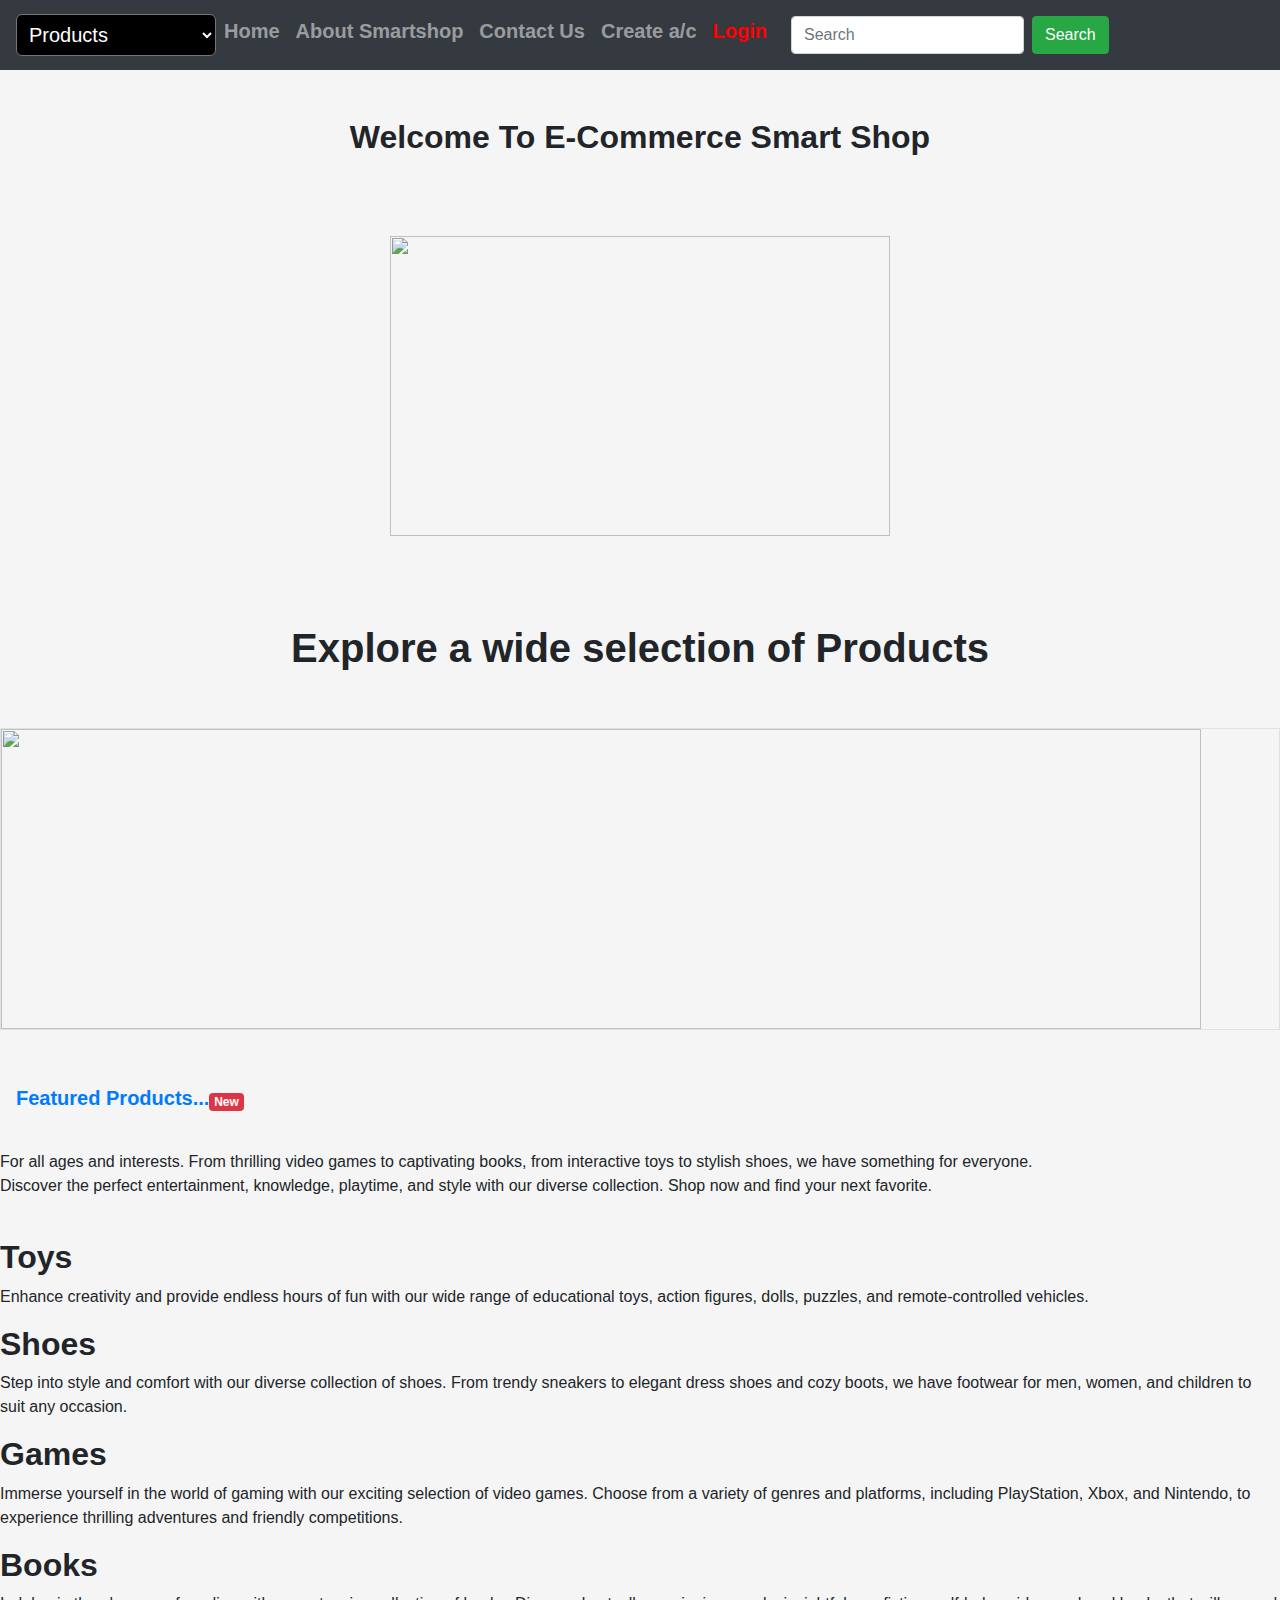
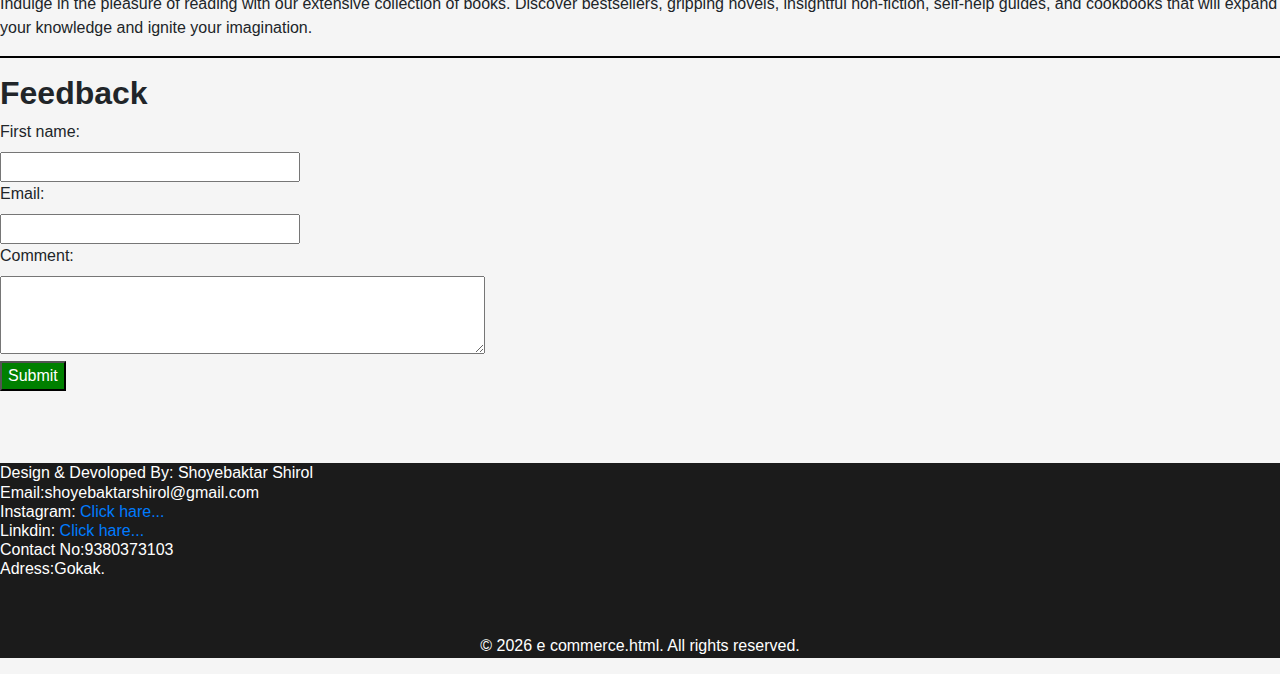
==== index.html @ 8a1c5008 "added E com" ====
<!doctype html>
<html lang="en">
  <head>
    

    <title> Smart Shop</title>
    <!-- Required meta tags -->
    <meta charset="utf-8">
    <meta name="viewport" content="width=device-width, initial-scale=1, shrink-to-fit=no">

    <!-- Bootstrap CSS -->
    <link rel="stylesheet" href="https://stackpath.bootstrapcdn.com/bootstrap/4.3.1/css/bootstrap.min.css" integrity="sha384-ggOyR0iXCbMQv3Xipma34MD+dH/1fQ784/j6cY/iJTQUOhcWr7x9JvoRxT2MZw1T" crossorigin="anonymous">
  </head>
 



      




<body>
   
<nav class="navbar navbar-expand-sm bg-dark navbar-dark">
<style>
    .dropdown {
        background-color: black;
        color: white;
        padding: 8px;
        font-size: 20px;
        font-style:normal;
        border-radius: 6px;
        width: 200px;
    }

    .dropdown option {
        background-color: whitesmoke;
        color: black;
    }

    .dropdown .hr-option {
        color: black;
    }
</style>

<select class="dropdown" onchange="location = this.value;">

    <option value="option" style="color: black;">Products</option>

    <option value="featured products.html">Featured Products</option>
    <option class="hr-option" disabled="disabled">───────────</option>
    <option value="shoes.html">Shoes</option>
    <option class="hr-option" disabled="disabled">───────────</option>
    <option value="toys.html">Exciting Toys</option>
    <option class="hr-option" disabled="disabled">───────────</option>
    <option value="games.html">Games</option>
    <option class="hr-option" disabled="disabled">───────────</option>
    <option value="books.html">Books</option>
    <option class="hr-option" disabled="disabled">───────────</option>
    <option value="cloths.html">Cloths</option>
    <option class="hr-option" disabled="disabled">───────────</option>
    <option value="arts and crafts.html">Arts and Crafts</option>
    <option class="hr-option" disabled="disabled">───────────</option>
    <option value="bikes and trikes.html">Bikes and Trikes</option>
        <option class="hr-option" disabled="disabled">───────────</option>
    

</select>
    <ul class="navbar-nav">
        <li class="nav-item" >
           
            <a class="nav-link"  href="shoes home.html"><h5><b>Home</h5></b></a>
        </li>
  

        <li class="nav-item">
            <a class="nav-link" href="about smartshop.html"><h5><b>About Smartshop</b></h5></a>
        </li>
        <li class="nav-item">
            <a class="nav-link" href="contact.html"><h5><b>Contact Us</b></h5></a>
        </li>
        <li class="nav-item">
            <a class="nav-link" href="registration.html"><h5><b>Create a/c</b></h5></a>
        </li>
        <li class="nav-item">
            <a class="nav-link" href="log in form.html">
                <h5 style="color:red"><b>Login</b></h5>
            </a>
        </li>
    </ul>


    <nav class="navbar navbar-expand-sm bg-b navbar-dark justify-content-start">
        <form class="form-inline ml-auto" action="/action_page.php">
            <input class="form-control mr-sm-2" type="text" placeholder="Search">
            <button class="btn btn-success" type="submit">Search</button>
        </form>
    </nav>
</nav>




<br>
<br>


<center>
   
           <h2><b>Welcome To E-Commerce Smart Shop</b></h2> 
    
</center><br><br><br>

 


    
    
   
    
    
    <div style="text-align: center;">
        <img src="https://www.pngmart.com/files/11/E-Commerce-PNG-Free-Download.png" height="300" width="500">
        <br>
    </div>
    
    
    <!--<style>
        .border{
             border: 2px solid black;
            padding: 20px;
            
        }
    </style>-->
    
    
    
    
    <br>
    <br>
    <br>
   
    
    <p>
        <center>
            <h1><b>Explore a wide selection of Products</b></h1>
        </center>
        <br>
    
        <br>
        <div class="border">
            <img src="https://www.terawork.com/blog/wp-content/uploads/2022/11/ecommerce-mcommerce-featured-image-5fd09a3a5ff2a-1-1.png"
                height="300" width="1200">
        </div>
        <br><br>
    <style>
        .nav-link {
            display: flex;
            justify-content: flex-start;
            align-items: center;
          
        }
    </style>
    
    <a class="nav-link" href="featured products.html">
        <h5><b>Featured Products...</b></h5>
        <span class="badge badge-danger">New</span>
    </a>

<br><br<
    <h5>
        For all ages and interests. From thrilling video games to captivating books, from interactive toys to stylish
        shoes, we have something for everyone.<br> Discover the perfect entertainment, knowledge, playtime, and style with
        our diverse collection. Shop now and find your next favorite.
    
        </p>
    </h5>
    <br>
    
<!--
<nav class="navbar navbar-expand-sm bg-dark navbar-dark">
  
    <ul class="navbar-nav">

        <span class="badge badge-success">Products.....</span>
       
        <li class="nav-item">
            <a class="nav-link" href="shoes.html"><h5><b>Shoes</b></h5></a>
        </li>
        <li class="nav-item">
            <a class="nav-link" href="toys.html"><h5><b>Exiting Toys</b></h5></a>
        </li>
        <li class="nav-item">
            <a class="nav-link" href="books.html"><h5><b>Books</b></h5></a>
        </li>
        <li class="nav-item">
            <a class="nav-link" href="games.html"><h5><b>Games</b></h5></a>
        </li>

            <li class="nav-item">
                <a class="nav-link" href="featured products.html">
                    <h5><b>Featured Products</b></h5>
                </a>
            </li>
    </ul>
</nav>-->



   
    
    <div class="section">
        <h2><b>Toys</b></h2>
        <p>Enhance creativity and provide endless hours of fun with our wide range of educational toys, action figures,
            dolls, puzzles, and remote-controlled vehicles.</p>
    </div>
    
    <div class="section">
        <h2><b>Shoes</b></h2>
        <p>Step into style and comfort with our diverse collection of shoes. From trendy sneakers to elegant dress shoes
            and cozy boots, we have footwear for men, women, and children to suit any occasion.</p>
    </div>
    
    <div class="section">
        <h2><b>Games</b></h2>
        <p>Immerse yourself in the world of gaming with our exciting selection of video games. Choose from a variety of
            genres and platforms, including PlayStation, Xbox, and Nintendo, to experience thrilling adventures and
            friendly competitions.</p>
    </div>
    
    <div class="section">
        <h2><b>Books</b></h2>
        <p>Indulge in the pleasure of reading with our extensive collection of books. Discover bestsellers, gripping
            novels, insightful non-fiction, self-help guides, and cookbooks that will expand your knowledge and ignite
            your imagination.</p>
    </div>
    <hr>
    <style>
        hr {
            border: none;
            border-top: 2px solid black;
        }
    </style>
    
    

    
    
<div style="text-align: left;">
    <h2><b>Feedback</b></h2>
</div>


<label for="fname">First name:</label><br />
<input type="text" id="fname" name="fname" required style="width: 300px;"><br />

<label for="email">Email:</label><br />
<input type="email" id="email" name="email" required style="width: 300px;"><br />

<label for="lname">Comment:</label><br />
<textarea id="cmt" name="cmt" rows="3" cols="50"></textarea><br>
<input type="submit" value="Submit" style="color: white; background-color: green;" onclick="displayMessage()">
<script>
    function displayMessage()
{
    alert("Thank yo so much for your valuable feedback🙏")
}

    </script>

    
    <br>
    <br>
    <br>

        <br>
        <div class="foot">
        <h6>Design & Devoloped By: Shoyebaktar Shirol<br>
            Email:shoyebaktarshirol@gmail.com<br>
            Instagram:<a href="https://www.instagram.com/shoyeb_shirol/"> Click hare...</a><br>
            Linkdin:<a href="https://www.linkedin.com/in/shoyebaktar-shirol-1a9976279/"> Click hare...</a><br>
            Contact No:9380373103<br>
            Adress:Gokak.</h6>
   
    
    
    <br><br>
    <center>
        <footer>
            <p id="copyright">
                <script>
                    var currentYear = new Date().getFullYear();
                    document.write("&copy; " + currentYear + " e commerce.html. All rights reserved.");
                </script>
            </p>
        </footer>
        </center>
  
</div>
    <style>
        .foot{
            color: white;
            background-color: rgba(0, 0, 0, 0.89);
        }
    </style>
    <style>
        body{
            background-color: whitesmoke;
        }
    </style>
    
    
    
        <!-- Bootstrap JS -->
        <script src="https://code.jquery.com/jquery-3.5.1.slim.min.js"></script>
        <script src="https://cdn.jsdelivr.net/npm/bootstrap@4.5.0/dist/js/bootstrap.min.js"></script>
    </body>
    
    </html>

    
    
   
    <!-- Optional JavaScript -->
    <!-- jQuery first, then Popper.js, then Bootstrap JS -->
    <script src="https://code.jquery.com/jquery-3.3.1.slim.min.js" integrity="sha384-q8i/X+965DzO0rT7abK41JStQIAqVgRVzpbzo5smXKp4YfRvH+8abtTE1Pi6jizo" crossorigin="anonymous"></script>
    <script src="https://cdnjs.cloudflare.com/ajax/libs/popper.js/1.14.7/umd/popper.min.js" integrity="sha384-UO2eT0CpHqdSJQ6hJty5KVphtPhzWj9WO1clHTMGa3JDZwrnQq4sF86dIHNDz0W1" crossorigin="anonymous"></script>
    <script src="https://stackpath.bootstrapcdn.com/bootstrap/4.3.1/js/bootstrap.min.js" integrity="sha384-JjSmVgyd0p3pXB1rRibZUAYoIIy6OrQ6VrjIEaFf/nJGzIxFDsf4x0xIM+B07jRM" crossorigin="anonymous"></script>
  </body>
</html>
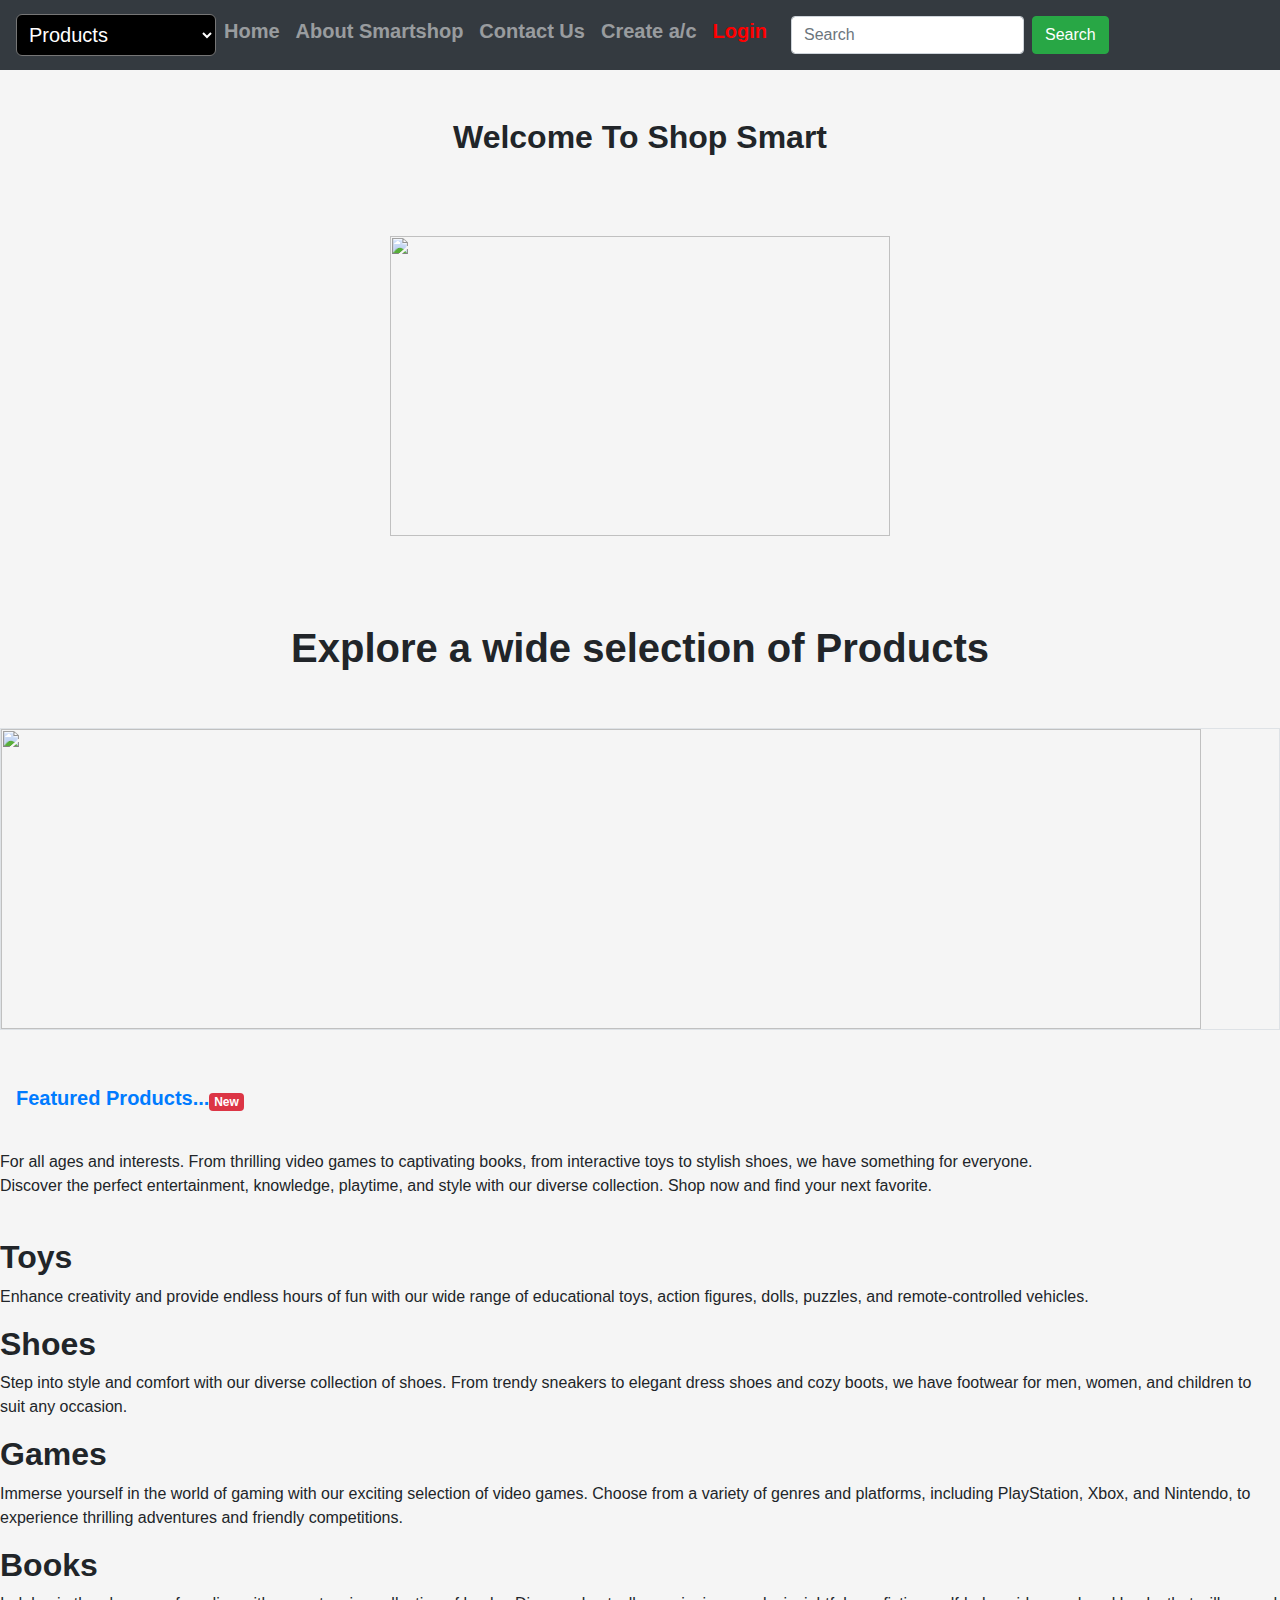
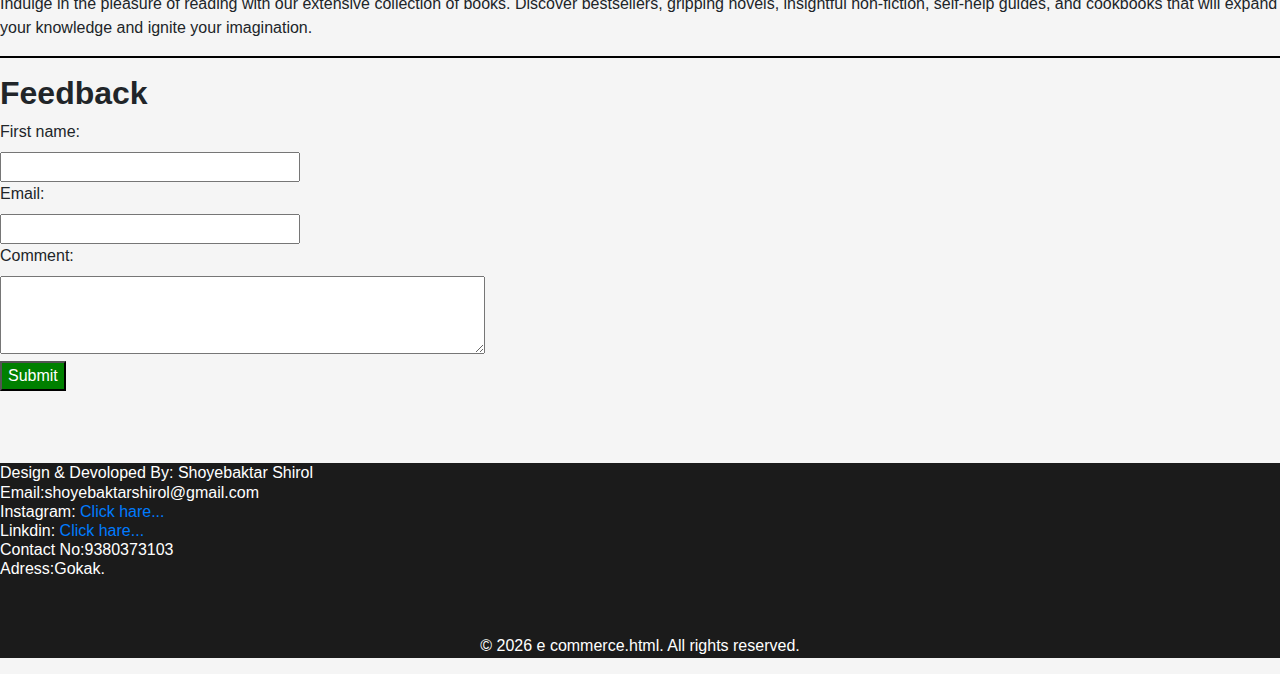
==== commit f140b09b: "Changes the Shop name and discription of a website" ====
--- a/index.html
+++ b/index.html
@@ -3,7 +3,7 @@
   <head>
     
 
-    <title> Smart Shop</title>
+    <title> Shop Smart</title>
     <!-- Required meta tags -->
     <meta charset="utf-8">
     <meta name="viewport" content="width=device-width, initial-scale=1, shrink-to-fit=no">
@@ -108,7 +108,7 @@
 
 <center>
    
-           <h2><b>Welcome To E-Commerce Smart Shop</b></h2> 
+           <h2><b>Welcome To Shop Smart</b></h2> 
     
 </center><br><br><br>
 
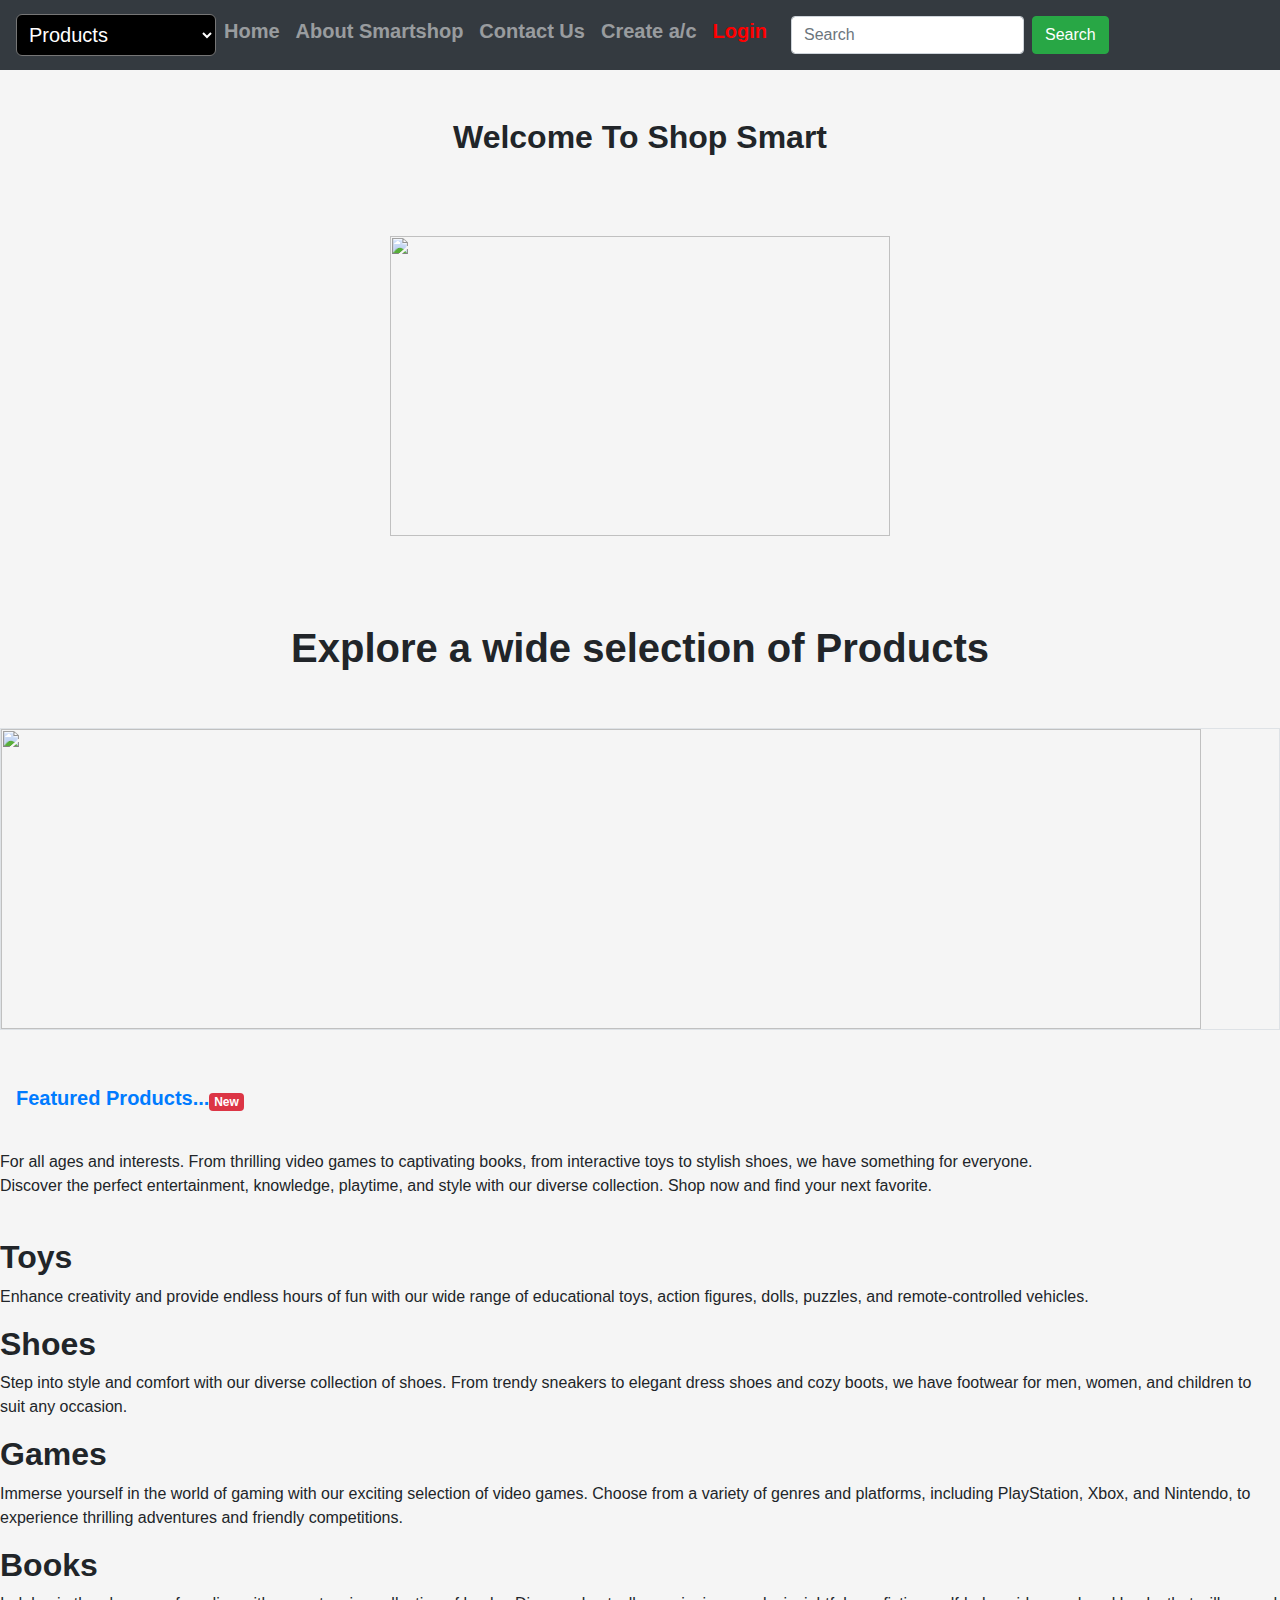
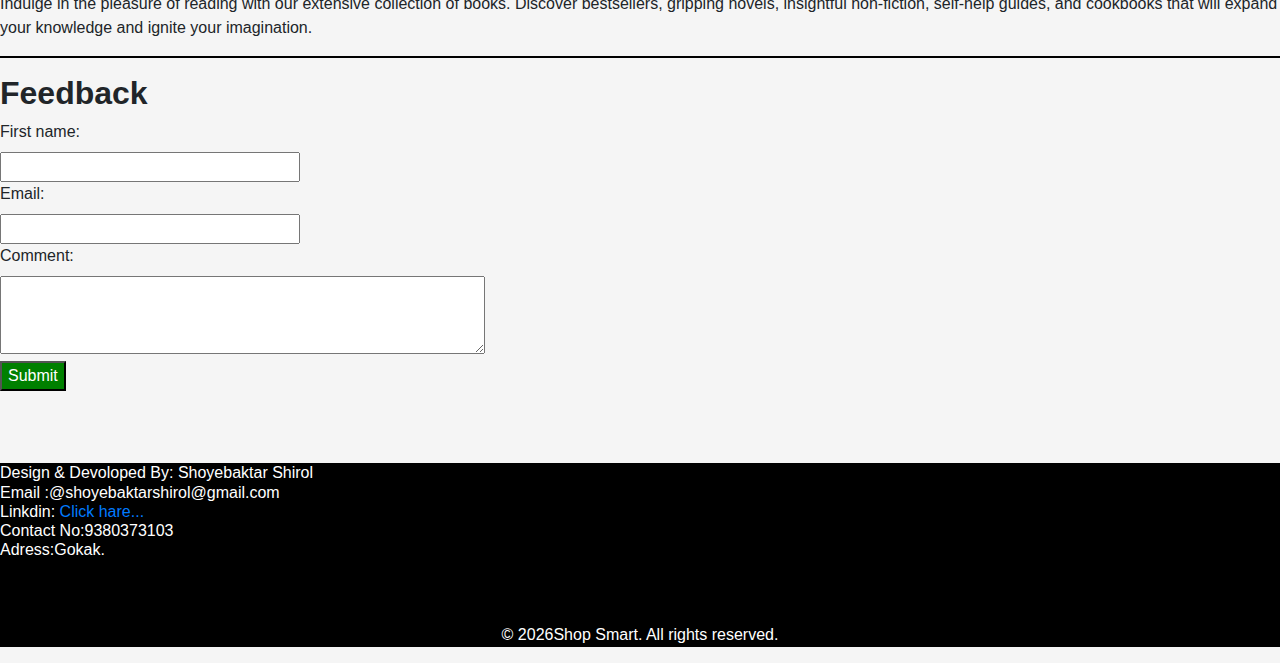
==== commit e4130bbf: "Updated footer with an Email" ====
--- a/index.html
+++ b/index.html
@@ -277,8 +277,9 @@
         <br>
         <div class="foot">
         <h6>Design & Devoloped By: Shoyebaktar Shirol<br>
-            Email:shoyebaktarshirol@gmail.com<br>
-            Instagram:<a href="https://www.instagram.com/shoyeb_shirol/"> Click hare...</a><br>
+   <p>Email :@shoyebaktarshirol@gmail.com</b><br>
+
+   
             Linkdin:<a href="https://www.linkedin.com/in/shoyebaktar-shirol-1a9976279/"> Click hare...</a><br>
             Contact No:9380373103<br>
             Adress:Gokak.</h6>
@@ -291,7 +292,7 @@
             <p id="copyright">
                 <script>
                     var currentYear = new Date().getFullYear();
-                    document.write("&copy; " + currentYear + " e commerce.html. All rights reserved.");
+                    document.write("&copy; " + currentYear + "Shop Smart. All rights reserved.");
                 </script>
             </p>
         </footer>
@@ -301,7 +302,7 @@
     <style>
         .foot{
             color: white;
-            background-color: rgba(0, 0, 0, 0.89);
+            background-color: black;
         }
     </style>
     <style>
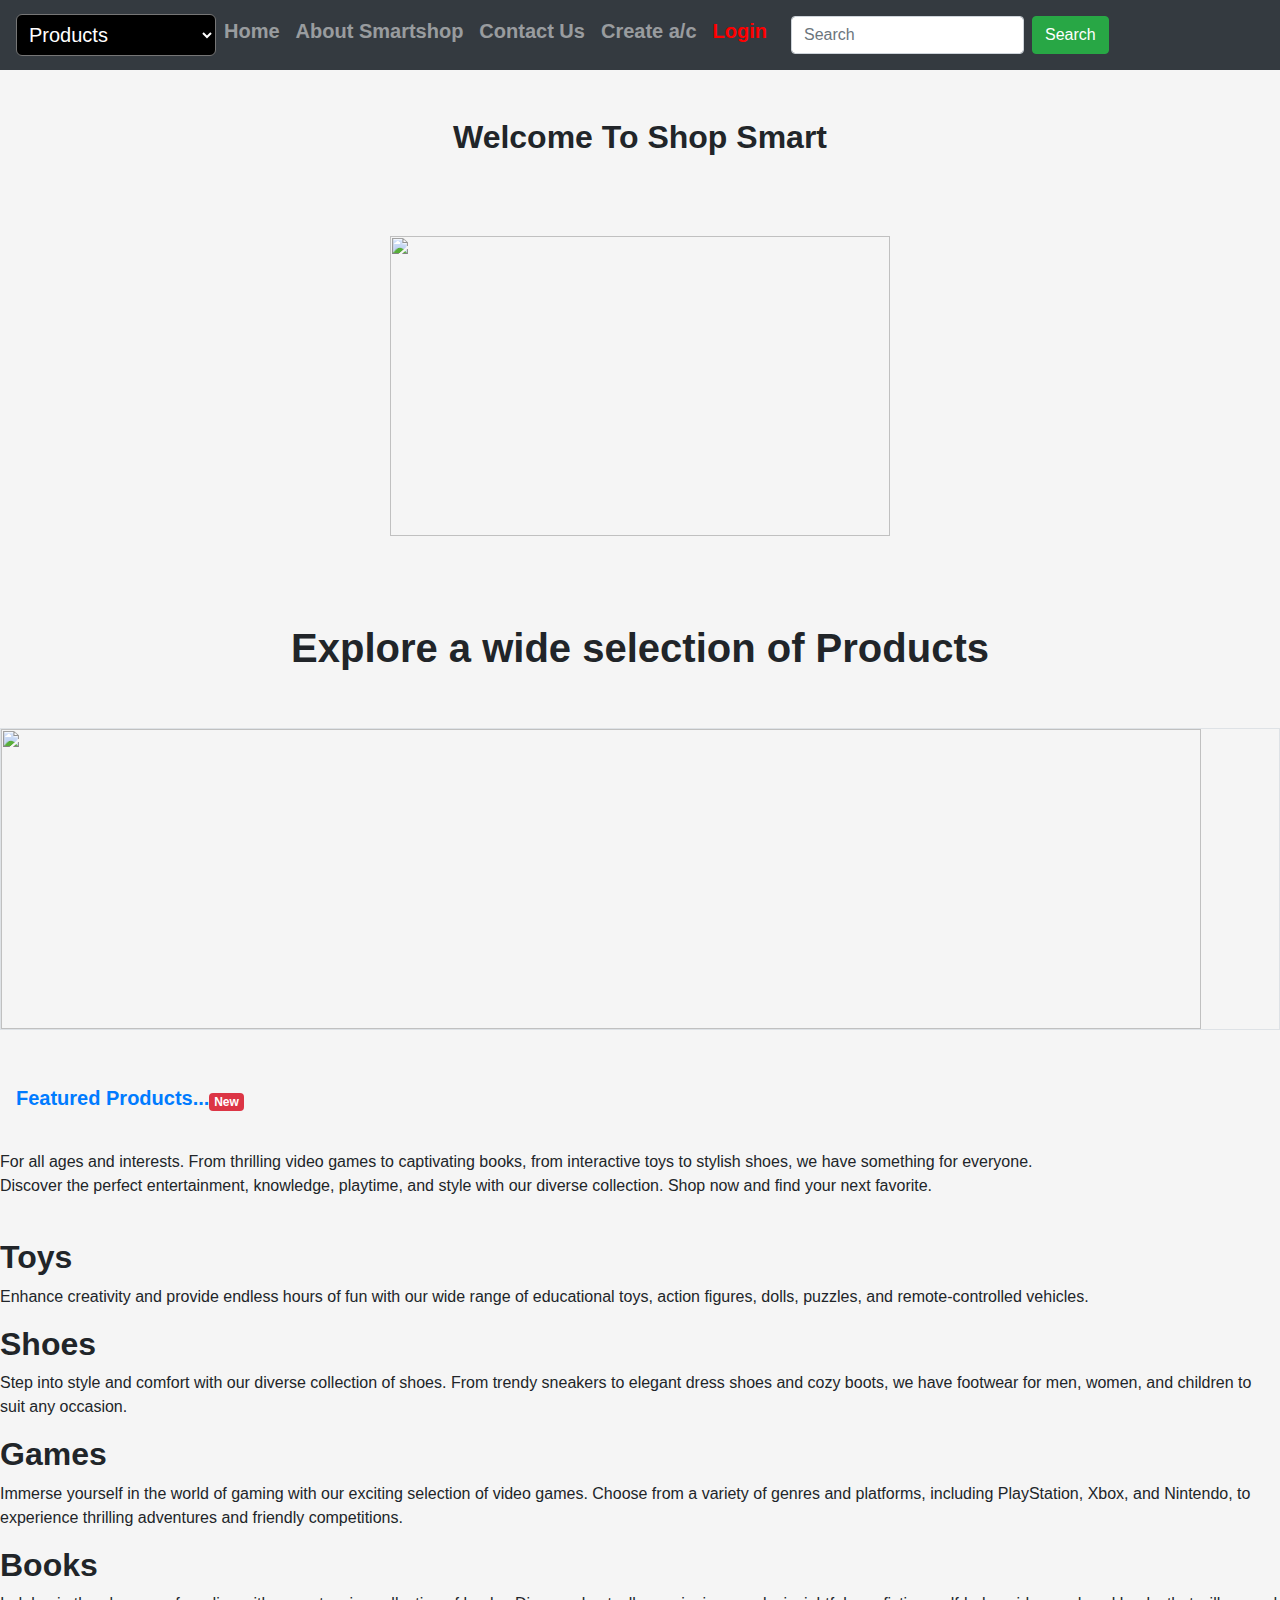
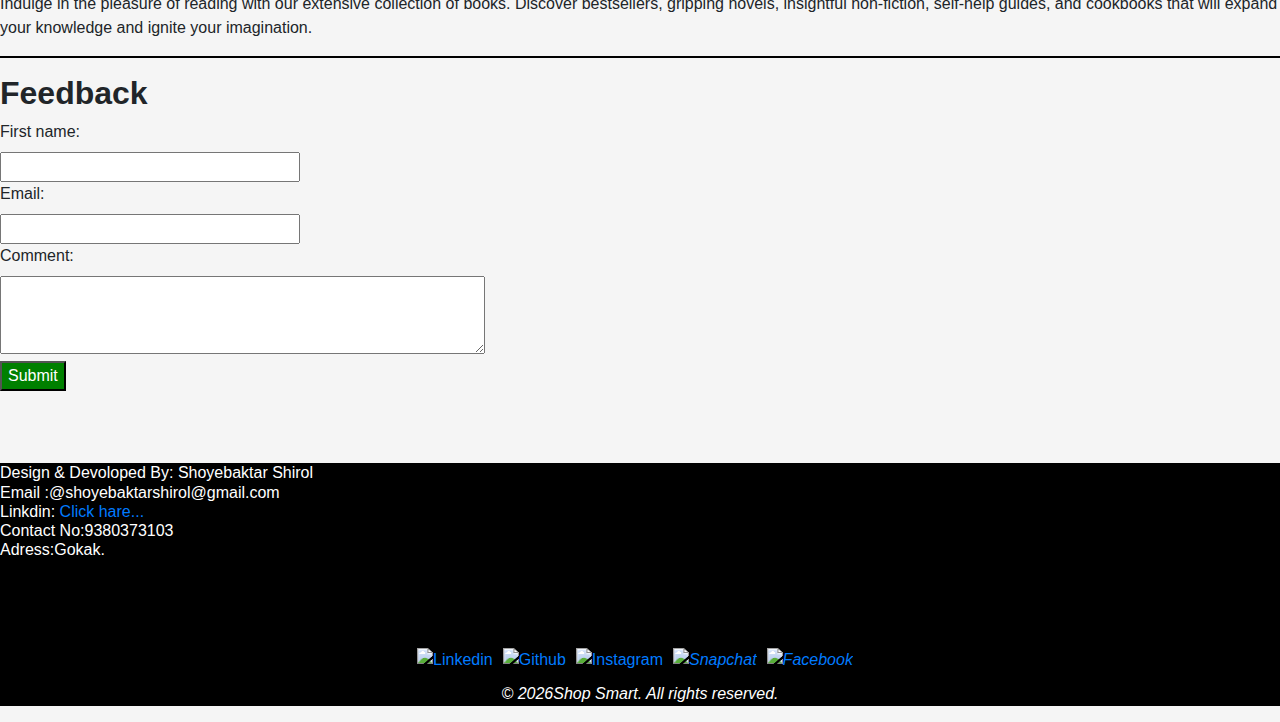
==== commit bc2a9179: "Added Hover effets to Social icons and added stylesheet file" ====
--- a/index.html
+++ b/index.html
@@ -10,6 +10,8 @@
 
     <!-- Bootstrap CSS -->
     <link rel="stylesheet" href="https://stackpath.bootstrapcdn.com/bootstrap/4.3.1/css/bootstrap.min.css" integrity="sha384-ggOyR0iXCbMQv3Xipma34MD+dH/1fQ784/j6cY/iJTQUOhcWr7x9JvoRxT2MZw1T" crossorigin="anonymous">
+
+    <link rel="stylesheet" type="text/css" href="style.css">
   </head>
  
 
@@ -23,26 +25,7 @@
 <body>
    
 <nav class="navbar navbar-expand-sm bg-dark navbar-dark">
-<style>
-    .dropdown {
-        background-color: black;
-        color: white;
-        padding: 8px;
-        font-size: 20px;
-        font-style:normal;
-        border-radius: 6px;
-        width: 200px;
-    }
-
-    .dropdown option {
-        background-color: whitesmoke;
-        color: black;
-    }
-
-    .dropdown .hr-option {
-        color: black;
-    }
-</style>
+
 
 <select class="dropdown" onchange="location = this.value;">
 
@@ -154,14 +137,7 @@
                 height="300" width="1200">
         </div>
         <br><br>
-    <style>
-        .nav-link {
-            display: flex;
-            justify-content: flex-start;
-            align-items: center;
-          
-        }
-    </style>
+    
     
     <a class="nav-link" href="featured products.html">
         <h5><b>Featured Products...</b></h5>
@@ -236,12 +212,7 @@
             your imagination.</p>
     </div>
     <hr>
-    <style>
-        hr {
-            border: none;
-            border-top: 2px solid black;
-        }
-    </style>
+    
     
     
 
@@ -274,6 +245,17 @@
     <br>
     <br>
 
+
+
+
+
+
+
+
+
+
+
+
         <br>
         <div class="foot">
         <h6>Design & Devoloped By: Shoyebaktar Shirol<br>
@@ -287,6 +269,54 @@
     
     
     <br><br>
+    <br>
+
+
+
+
+
+
+
+
+<div class="social-icons">
+    <a href="https://www.linkedin.com/in/shoyebaktar-shirol-1a9976279" target="_blank" aria-label="LinkedIn Profile">
+        <img src="https://th.bing.com/th/id/OIP.w_zDkEJ9aLiWR-g0rff8hwHaHa?pid=ImgDet&rs=1" alt="Linkedin">
+    </a>
+
+
+    <a href="https://github.com/Shoyebaktar-shiro" target="_blank" aria-label="Github">
+        <img src="https://encrypted-tbn0.gstatic.com/images?q=tbn:ANd9GcQwqVSIB7OIv_wQReWskd5DGm7OzqmLkj-6f7oycxWyZw&s"
+            alt="Github">
+    </a>
+
+
+
+    <a href="https://www.instagram.com/shoyebaktar_s/" target="_blank" aria-label="Instagram Profile">
+        <img src="https://img.freepik.com/premium-vector/purple-gradiend-social-media-logo_197792-1883.jpg"
+            alt="Instagram">
+    </a>
+
+
+    <a href="https://l.instagram.com/?u=https%3A%2F%2Fwww.snapchat.com%2Fadd%2Fshoyebshirol21%3Fshare_id%3D9c6CRS-d8jM%26locale%3Den-US&e=AT07xuddFtWO-zRlGqfhPtijBXNn-JEVrZTjSkM4taUUwvdpndm0JcRgayFcI8LUfC9MBaAKmf1oerJ8z6laQhZ3s07_asGpOrwwkZNomqUF0AZfxTZtY1s"
+        target="_blank">
+        <i class="fab fa-snapchat" target="_blank" aria-label="Snapchat Profile">
+            <img src="https://w7.pngwing.com/pngs/558/999/png-transparent-snapchat-logo-social-media-snapchat-spectacles-snap-inc-computer-icons-snapchat-company-text-logo-thumbnail.png"
+                alt="Snapchat">
+    </a>
+
+
+    <a href="https://m.facebook.com/profile.php/?id=100011124992725&name=xhp_nt__fb__action__open_user" target="_blank">
+        <i class="fab fa-facebook" target="_blank" aria-label="Facebook Profile">
+            <img src="https://w7.pngwing.com/pngs/561/460/png-transparent-fb-facebook-facebook-logo-social-media-icon-thumbnail.png"
+                alt="Facebook">
+    </a>
+</div>
+
+
+
+
+
+
     <center>
         <footer>
             <p id="copyright">
@@ -299,17 +329,7 @@
         </center>
   
 </div>
-    <style>
-        .foot{
-            color: white;
-            background-color: black;
-        }
-    </style>
-    <style>
-        body{
-            background-color: whitesmoke;
-        }
-    </style>
+  
     
     
     
--- a/style.css
+++ b/style.css
@@ -0,0 +1,66 @@
+ .dropdown {
+     background-color: black;
+     color: white;
+     padding: 8px;
+     font-size: 20px;
+     font-style: normal;
+     border-radius: 6px;
+     width: 200px;
+ }
+
+ .dropdown option {
+     background-color: whitesmoke;
+     color: black;
+ }
+
+ .dropdown .hr-option {
+     color: black;
+ }
+
+  .nav-link {
+      display: flex;
+      justify-content: flex-start;
+      align-items: center;
+
+  }
+
+         hr {
+             border: none;
+             border-top: 2px solid black;
+         }
+
+                  .foot {
+                      color: white;
+                      background-color: black;
+                  }
+
+                                        body {
+                                            background-color: whitesmoke;
+                                        }
+
+
+.social-icons {
+    display: flex;
+    flex-direction: row;
+    align-items: center;
+    justify-content: center;
+}
+
+.social-icons a {
+    display: inline-block;
+    margin-right: 10px;
+    margin-bottom: 10px;
+    transition: transform 0.3s ease;
+    /* Adding transition for smoother effect */
+}
+
+.social-icons img {
+    width: 50px;
+    height: auto;
+}
+
+/* Apply hover effect to the icons */
+.social-icons a:hover img {
+    transform: scale(1.2);
+    /* Scale the image when hovered */
+}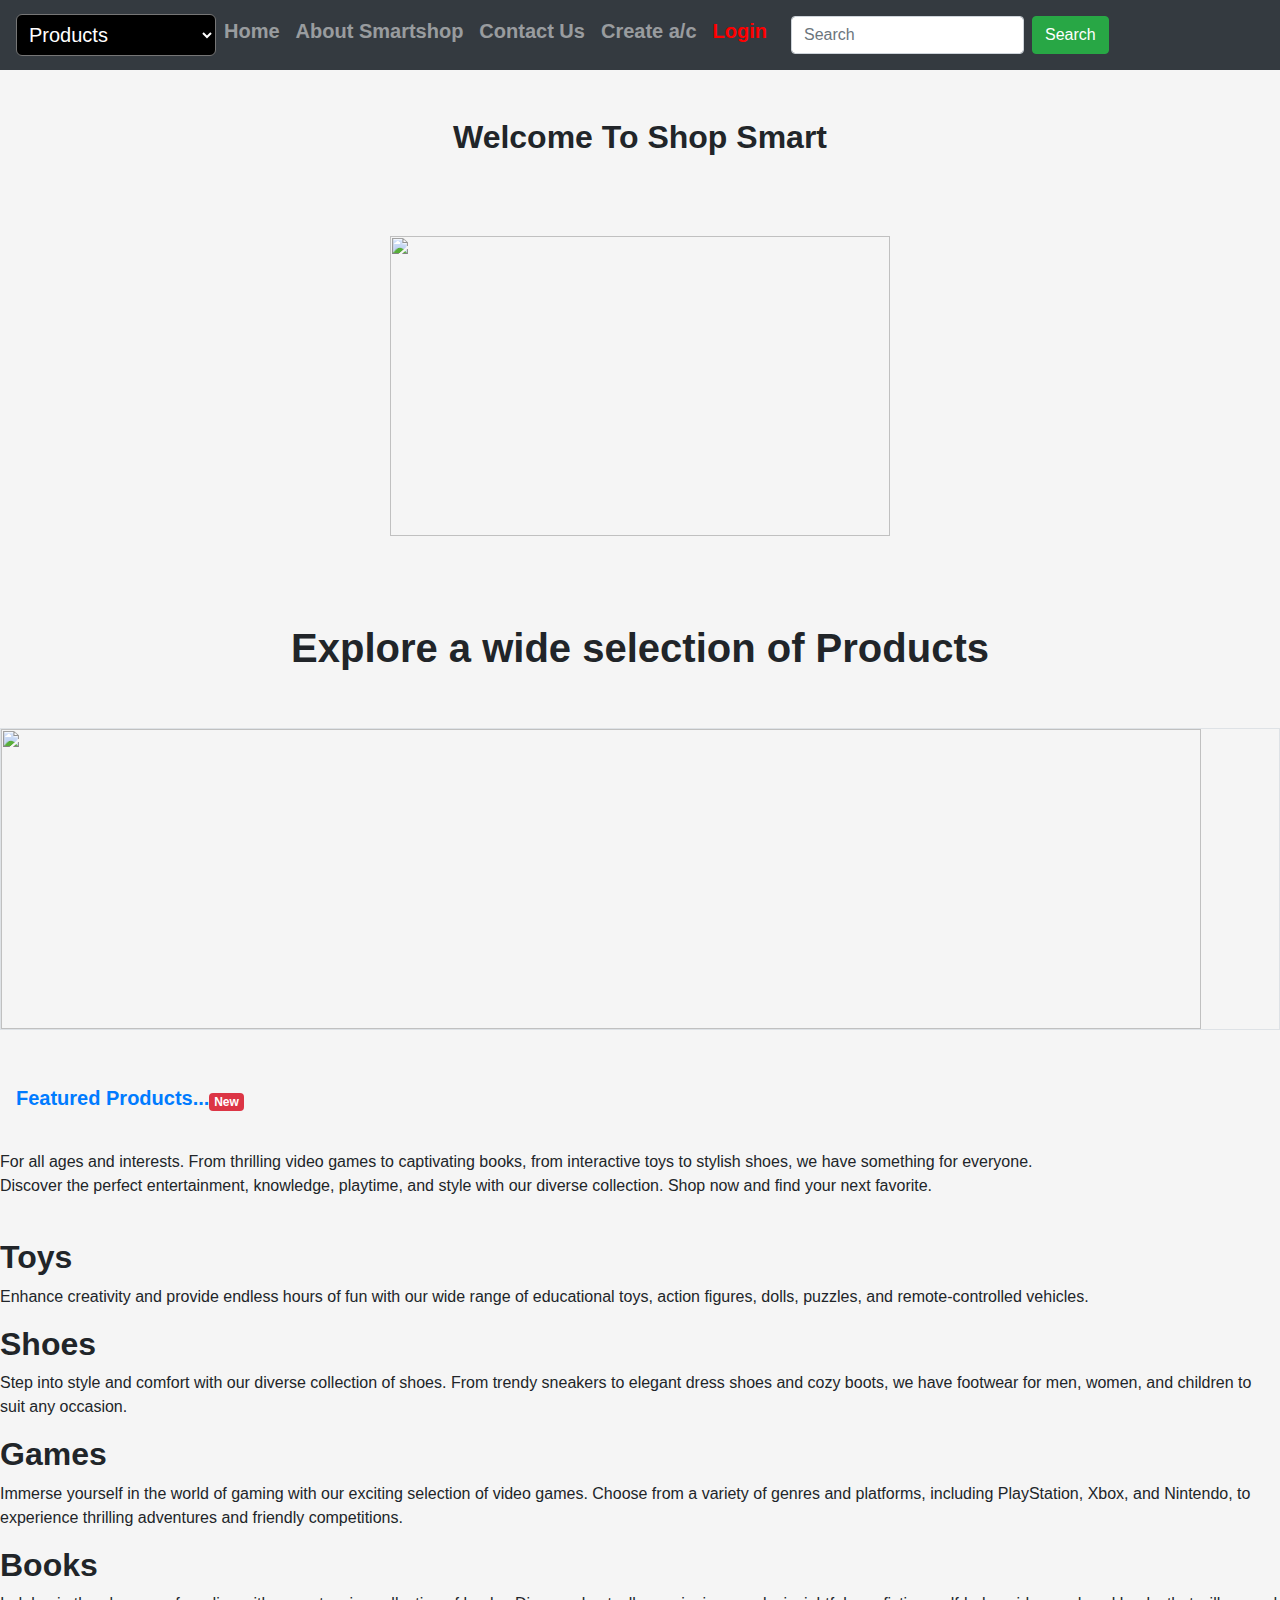
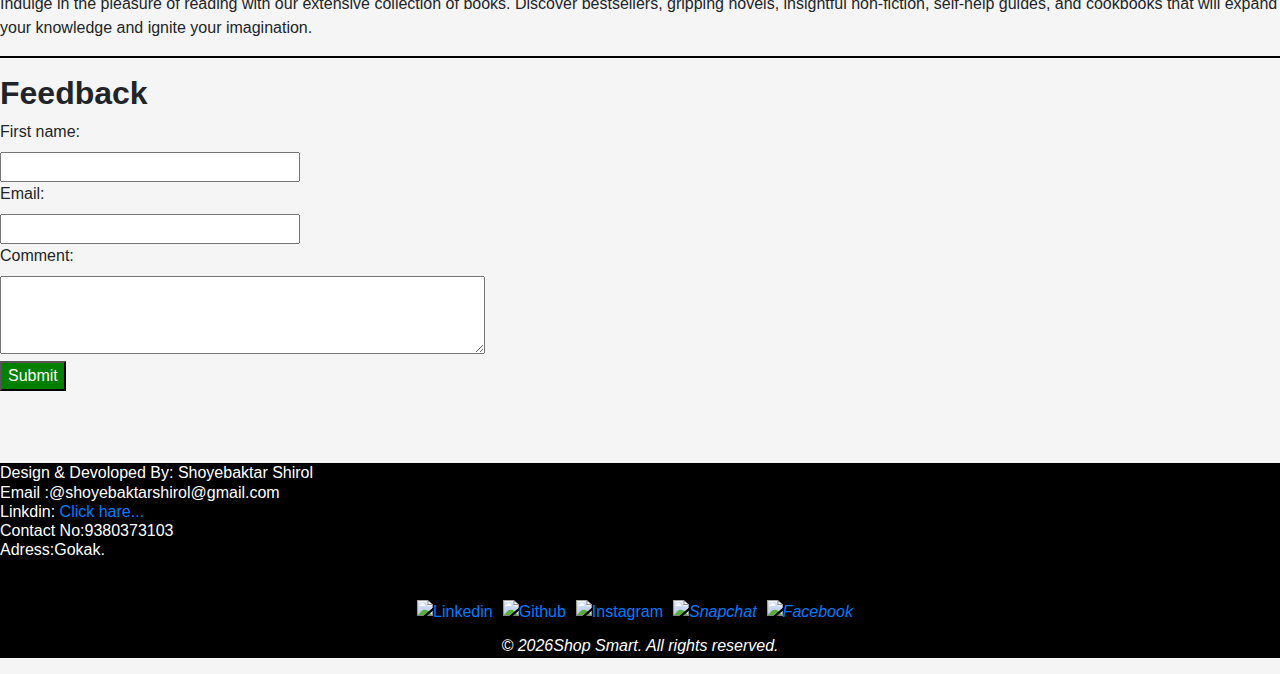
==== commit 7f5b8597: "changes the size of social icons" ====
--- a/index.html
+++ b/index.html
@@ -268,7 +268,6 @@
    
     
     
-    <br><br>
     <br>
 
 
--- a/style.css
+++ b/style.css
@@ -51,16 +51,16 @@
     margin-right: 10px;
     margin-bottom: 10px;
     transition: transform 0.3s ease;
-    /* Adding transition for smoother effect */
+   
 }
 
 .social-icons img {
-    width: 50px;
+    width: 40px;
     height: auto;
 }
 
-/* Apply hover effect to the icons */
+
 .social-icons a:hover img {
     transform: scale(1.2);
-    /* Scale the image when hovered */
+   
 }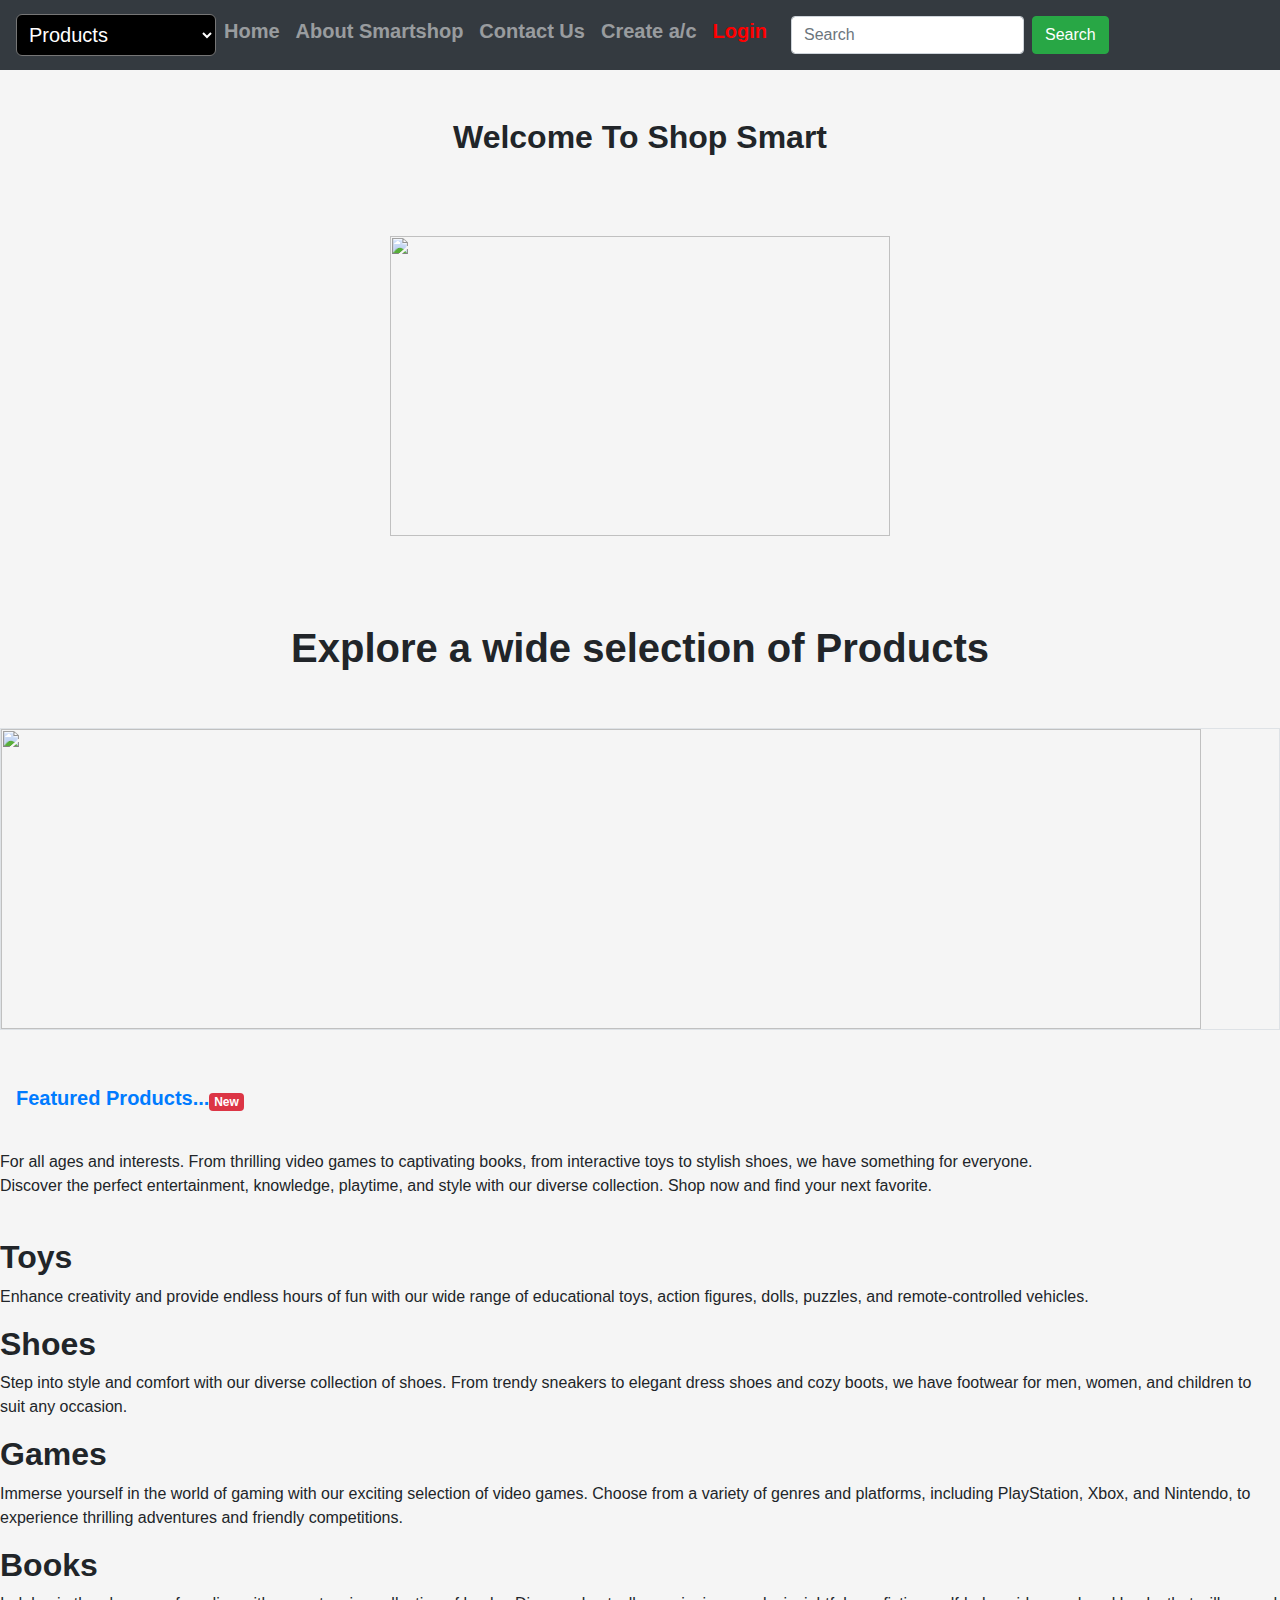
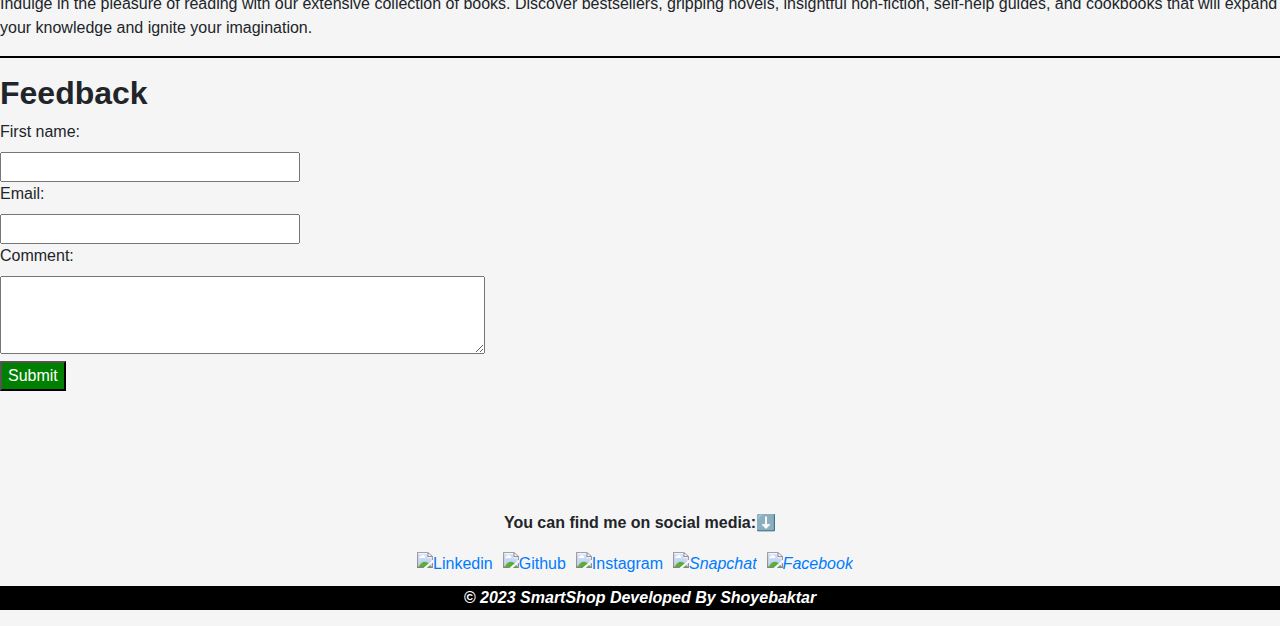
==== commit eb59b7f4: "Added the social icons" ====
--- a/index.html
+++ b/index.html
@@ -1,7 +1,8 @@
 <!doctype html>
 <html lang="en">
-  <head>
-    
+
+<head>
+
 
     <title> Shop Smart</title>
     <!-- Required meta tags -->
@@ -9,106 +10,104 @@
     <meta name="viewport" content="width=device-width, initial-scale=1, shrink-to-fit=no">
 
     <!-- Bootstrap CSS -->
-    <link rel="stylesheet" href="https://stackpath.bootstrapcdn.com/bootstrap/4.3.1/css/bootstrap.min.css" integrity="sha384-ggOyR0iXCbMQv3Xipma34MD+dH/1fQ784/j6cY/iJTQUOhcWr7x9JvoRxT2MZw1T" crossorigin="anonymous">
+    <link rel="stylesheet" href="https://stackpath.bootstrapcdn.com/bootstrap/4.3.1/css/bootstrap.min.css"
+        integrity="sha384-ggOyR0iXCbMQv3Xipma34MD+dH/1fQ784/j6cY/iJTQUOhcWr7x9JvoRxT2MZw1T" crossorigin="anonymous">
 
     <link rel="stylesheet" type="text/css" href="style.css">
-  </head>
- 
-
-
-
-      
+</head>
+
+
+
+
+
 
 
 
 
 <body>
-   
-<nav class="navbar navbar-expand-sm bg-dark navbar-dark">
-
-
-<select class="dropdown" onchange="location = this.value;">
-
-    <option value="option" style="color: black;">Products</option>
-
-    <option value="featured products.html">Featured Products</option>
-    <option class="hr-option" disabled="disabled">───────────</option>
-    <option value="shoes.html">Shoes</option>
-    <option class="hr-option" disabled="disabled">───────────</option>
-    <option value="toys.html">Exciting Toys</option>
-    <option class="hr-option" disabled="disabled">───────────</option>
-    <option value="games.html">Games</option>
-    <option class="hr-option" disabled="disabled">───────────</option>
-    <option value="books.html">Books</option>
-    <option class="hr-option" disabled="disabled">───────────</option>
-    <option value="cloths.html">Cloths</option>
-    <option class="hr-option" disabled="disabled">───────────</option>
-    <option value="arts and crafts.html">Arts and Crafts</option>
-    <option class="hr-option" disabled="disabled">───────────</option>
-    <option value="bikes and trikes.html">Bikes and Trikes</option>
-        <option class="hr-option" disabled="disabled">───────────</option>
-    
-
-</select>
-    <ul class="navbar-nav">
-        <li class="nav-item" >
-           
-            <a class="nav-link"  href="shoes home.html"><h5><b>Home</h5></b></a>
-        </li>
-  
-
-        <li class="nav-item">
-            <a class="nav-link" href="about smartshop.html"><h5><b>About Smartshop</b></h5></a>
-        </li>
-        <li class="nav-item">
-            <a class="nav-link" href="contact.html"><h5><b>Contact Us</b></h5></a>
-        </li>
-        <li class="nav-item">
-            <a class="nav-link" href="registration.html"><h5><b>Create a/c</b></h5></a>
-        </li>
-        <li class="nav-item">
-            <a class="nav-link" href="log in form.html">
-                <h5 style="color:red"><b>Login</b></h5>
-            </a>
-        </li>
-    </ul>
-
-
-    <nav class="navbar navbar-expand-sm bg-b navbar-dark justify-content-start">
-        <form class="form-inline ml-auto" action="/action_page.php">
-            <input class="form-control mr-sm-2" type="text" placeholder="Search">
-            <button class="btn btn-success" type="submit">Search</button>
-        </form>
+
+    <nav class="navbar navbar-expand-sm bg-dark navbar-dark">
+
+
+        <select class="dropdown" onchange="location = this.value;">
+
+            <option value="option" style="color: black;">Products</option>
+
+            <option value="featured products.html">Featured Products</option>
+            <option class="hr-option" disabled="disabled">───────────</option>
+            <option value="shoes.html">Shoes</option>
+            <option class="hr-option" disabled="disabled">───────────</option>
+            <option value="toys.html">Exciting Toys</option>
+            <option class="hr-option" disabled="disabled">───────────</option>
+            <option value="games.html">Games</option>
+            <option class="hr-option" disabled="disabled">───────────</option>
+            <option value="books.html">Books</option>
+            <option class="hr-option" disabled="disabled">───────────</option>
+            <option value="cloths.html">Cloths</option>
+            <option class="hr-option" disabled="disabled">───────────</option>
+            <option value="arts and crafts.html">Arts and Crafts</option>
+            <option class="hr-option" disabled="disabled">───────────</option>
+            <option value="bikes and trikes.html">Bikes and Trikes</option>
+            <option class="hr-option" disabled="disabled">───────────</option>
+
+
+        </select>
+        <ul class="navbar-nav">
+            <li class="nav-item">
+
+                <a class="nav-link" href="shoes home.html">
+                    <h5><b>Home</h5></b>
+                </a>
+            </li>
+
+
+            <li class="nav-item">
+                <a class="nav-link" href="about smartshop.html">
+                    <h5><b>About Smartshop</b></h5>
+                </a>
+            </li>
+            <li class="nav-item">
+                <a class="nav-link" href="contact.html">
+                    <h5><b>Contact Us</b></h5>
+                </a>
+            </li>
+            <li class="nav-item">
+                <a class="nav-link" href="registration.html">
+                    <h5><b>Create a/c</b></h5>
+                </a>
+            </li>
+            <li class="nav-item">
+                <a class="nav-link" href="log in form.html">
+                    <h5 style="color:red"><b>Login</b></h5>
+                </a>
+            </li>
+        </ul>
+
+
+        <nav class="navbar navbar-expand-sm bg-b navbar-dark justify-content-start">
+            <form class="form-inline ml-auto" action="/action_page.php">
+                <input class="form-control mr-sm-2" type="text" placeholder="Search">
+                <button class="btn btn-success" type="submit">Search</button>
+            </form>
+        </nav>
     </nav>
-</nav>
-
-
-
-
-<br>
-<br>
-
-
-<center>
-   
-           <h2><b>Welcome To Shop Smart</b></h2> 
-    
-</center><br><br><br>
-
- 
-
-
-    
-    
-   
-    
-    
+
+    <br>
+    <br>
+
+
+    <center>
+
+        <h2><b>Welcome To Shop Smart</b></h2>
+
+    </center><br><br><br>
+
     <div style="text-align: center;">
         <img src="https://www.pngmart.com/files/11/E-Commerce-PNG-Free-Download.png" height="300" width="500">
         <br>
     </div>
-    
-    
+
+
     <!--<style>
         .border{
              border: 2px solid black;
@@ -116,45 +115,46 @@
             
         }
     </style>-->
-    
-    
-    
-    
-    <br>
-    <br>
-    <br>
-   
-    
+
+
+
+
+    <br>
+    <br>
+    <br>
+
+
     <p>
         <center>
             <h1><b>Explore a wide selection of Products</b></h1>
         </center>
         <br>
-    
-        <br>
-        <div class="border">
-            <img src="https://www.terawork.com/blog/wp-content/uploads/2022/11/ecommerce-mcommerce-featured-image-5fd09a3a5ff2a-1-1.png"
-                height="300" width="1200">
-        </div>
-        <br><br>
-    
-    
+
+        <br>
+    <div class="border">
+        <img src="https://www.terawork.com/blog/wp-content/uploads/2022/11/ecommerce-mcommerce-featured-image-5fd09a3a5ff2a-1-1.png"
+            height="300" width="1200">
+    </div>
+    <br><br>
+
+
     <a class="nav-link" href="featured products.html">
         <h5><b>Featured Products...</b></h5>
         <span class="badge badge-danger">New</span>
     </a>
 
-<br><br<
-    <h5>
+    <br>
+    <br< <h5>
         For all ages and interests. From thrilling video games to captivating books, from interactive toys to stylish
-        shoes, we have something for everyone.<br> Discover the perfect entertainment, knowledge, playtime, and style with
+        shoes, we have something for everyone.<br> Discover the perfect entertainment, knowledge, playtime, and style
+        with
         our diverse collection. Shop now and find your next favorite.
-    
+
         </p>
-    </h5>
-    <br>
-    
-<!--
+        </h5>
+        <br>
+
+        <!--
 <nav class="navbar navbar-expand-sm bg-dark navbar-dark">
   
     <ul class="navbar-nav">
@@ -184,168 +184,151 @@
 
 
 
-   
-    
-    <div class="section">
-        <h2><b>Toys</b></h2>
-        <p>Enhance creativity and provide endless hours of fun with our wide range of educational toys, action figures,
-            dolls, puzzles, and remote-controlled vehicles.</p>
-    </div>
-    
-    <div class="section">
-        <h2><b>Shoes</b></h2>
-        <p>Step into style and comfort with our diverse collection of shoes. From trendy sneakers to elegant dress shoes
-            and cozy boots, we have footwear for men, women, and children to suit any occasion.</p>
-    </div>
-    
-    <div class="section">
-        <h2><b>Games</b></h2>
-        <p>Immerse yourself in the world of gaming with our exciting selection of video games. Choose from a variety of
-            genres and platforms, including PlayStation, Xbox, and Nintendo, to experience thrilling adventures and
-            friendly competitions.</p>
-    </div>
-    
-    <div class="section">
-        <h2><b>Books</b></h2>
-        <p>Indulge in the pleasure of reading with our extensive collection of books. Discover bestsellers, gripping
-            novels, insightful non-fiction, self-help guides, and cookbooks that will expand your knowledge and ignite
-            your imagination.</p>
-    </div>
-    <hr>
-    
-    
-    
-
-    
-    
-<div style="text-align: left;">
-    <h2><b>Feedback</b></h2>
-</div>
-
-
-<label for="fname">First name:</label><br />
-<input type="text" id="fname" name="fname" required style="width: 300px;"><br />
-
-<label for="email">Email:</label><br />
-<input type="email" id="email" name="email" required style="width: 300px;"><br />
-
-<label for="lname">Comment:</label><br />
-<textarea id="cmt" name="cmt" rows="3" cols="50"></textarea><br>
-<input type="submit" value="Submit" style="color: white; background-color: green;" onclick="displayMessage()">
-<script>
-    function displayMessage()
-{
-    alert("Thank yo so much for your valuable feedback🙏")
-}
-
-    </script>
-
-    
-    <br>
-    <br>
-    <br>
-
-
-
-
-
-
-
-
-
-
-
-
-        <br>
-        <div class="foot">
-        <h6>Design & Devoloped By: Shoyebaktar Shirol<br>
-   <p>Email :@shoyebaktarshirol@gmail.com</b><br>
-
-   
-            Linkdin:<a href="https://www.linkedin.com/in/shoyebaktar-shirol-1a9976279/"> Click hare...</a><br>
-            Contact No:9380373103<br>
-            Adress:Gokak.</h6>
-   
-    
-    
-    <br>
-
-
-
-
-
-
-
-
-<div class="social-icons">
-    <a href="https://www.linkedin.com/in/shoyebaktar-shirol-1a9976279" target="_blank" aria-label="LinkedIn Profile">
-        <img src="https://th.bing.com/th/id/OIP.w_zDkEJ9aLiWR-g0rff8hwHaHa?pid=ImgDet&rs=1" alt="Linkedin">
-    </a>
-
-
-    <a href="https://github.com/Shoyebaktar-shiro" target="_blank" aria-label="Github">
-        <img src="https://encrypted-tbn0.gstatic.com/images?q=tbn:ANd9GcQwqVSIB7OIv_wQReWskd5DGm7OzqmLkj-6f7oycxWyZw&s"
-            alt="Github">
-    </a>
-
-
-
-    <a href="https://www.instagram.com/shoyebaktar_s/" target="_blank" aria-label="Instagram Profile">
-        <img src="https://img.freepik.com/premium-vector/purple-gradiend-social-media-logo_197792-1883.jpg"
-            alt="Instagram">
-    </a>
-
-
-    <a href="https://l.instagram.com/?u=https%3A%2F%2Fwww.snapchat.com%2Fadd%2Fshoyebshirol21%3Fshare_id%3D9c6CRS-d8jM%26locale%3Den-US&e=AT07xuddFtWO-zRlGqfhPtijBXNn-JEVrZTjSkM4taUUwvdpndm0JcRgayFcI8LUfC9MBaAKmf1oerJ8z6laQhZ3s07_asGpOrwwkZNomqUF0AZfxTZtY1s"
-        target="_blank">
-        <i class="fab fa-snapchat" target="_blank" aria-label="Snapchat Profile">
-            <img src="https://w7.pngwing.com/pngs/558/999/png-transparent-snapchat-logo-social-media-snapchat-spectacles-snap-inc-computer-icons-snapchat-company-text-logo-thumbnail.png"
-                alt="Snapchat">
-    </a>
-
-
-    <a href="https://m.facebook.com/profile.php/?id=100011124992725&name=xhp_nt__fb__action__open_user" target="_blank">
-        <i class="fab fa-facebook" target="_blank" aria-label="Facebook Profile">
-            <img src="https://w7.pngwing.com/pngs/561/460/png-transparent-fb-facebook-facebook-logo-social-media-icon-thumbnail.png"
-                alt="Facebook">
-    </a>
-</div>
-
-
-
-
-
-
-    <center>
-        <footer>
-            <p id="copyright">
-                <script>
-                    var currentYear = new Date().getFullYear();
-                    document.write("&copy; " + currentYear + "Shop Smart. All rights reserved.");
-                </script>
-            </p>
+
+
+        <div class="section">
+            <h2><b>Toys</b></h2>
+            <p>Enhance creativity and provide endless hours of fun with our wide range of educational toys, action
+                figures,
+                dolls, puzzles, and remote-controlled vehicles.</p>
+        </div>
+
+        <div class="section">
+            <h2><b>Shoes</b></h2>
+            <p>Step into style and comfort with our diverse collection of shoes. From trendy sneakers to elegant dress
+                shoes
+                and cozy boots, we have footwear for men, women, and children to suit any occasion.</p>
+        </div>
+
+        <div class="section">
+            <h2><b>Games</b></h2>
+            <p>Immerse yourself in the world of gaming with our exciting selection of video games. Choose from a variety
+                of
+                genres and platforms, including PlayStation, Xbox, and Nintendo, to experience thrilling adventures and
+                friendly competitions.</p>
+        </div>
+
+        <div class="section">
+            <h2><b>Books</b></h2>
+            <p>Indulge in the pleasure of reading with our extensive collection of books. Discover bestsellers, gripping
+                novels, insightful non-fiction, self-help guides, and cookbooks that will expand your knowledge and
+                ignite
+                your imagination.</p>
+        </div>
+        <hr>
+
+
+
+
+
+
+        <div style="text-align: left;">
+            <h2><b>Feedback</b></h2>
+        </div>
+
+
+        <label for="fname">First name:</label><br />
+        <input type="text" id="fname" name="fname" required style="width: 300px;"><br />
+
+        <label for="email">Email:</label><br />
+        <input type="email" id="email" name="email" required style="width: 300px;"><br />
+
+        <label for="lname">Comment:</label><br />
+        <textarea id="cmt" name="cmt" rows="3" cols="50"></textarea><br>
+        <input type="submit" value="Submit" style="color: white; background-color: green;" onclick="displayMessage()">
+        <script>
+            function displayMessage() {
+                alert("Thank yo so much for your valuable feedback🙏")
+            }
+
+        </script>
+
+
+        <br>
+        <br>
+        <br>
+
+
+
+
+
+
+
+
+
+
+
+        <br>
+        <br>
+        <br>
+        <center>
+            <p><b>You can find me on social media:⬇️</b></p>
+        </center>
+        <div class="social-icons">
+            <a href="https://www.linkedin.com/in/shoyebaktar-shirol-1a9976279" target="_blank"
+                aria-label="LinkedIn Profile">
+                <img src="https://th.bing.com/th/id/OIP.w_zDkEJ9aLiWR-g0rff8hwHaHa?pid=ImgDet&rs=1" alt="Linkedin">
+            </a>
+
+
+            <a href="https://github.com/Shoyebaktar-shiro" target="_blank" aria-label="Github">
+                <img src="https://encrypted-tbn0.gstatic.com/images?q=tbn:ANd9GcQwqVSIB7OIv_wQReWskd5DGm7OzqmLkj-6f7oycxWyZw&s"
+                    alt="Github">
+            </a>
+
+
+
+            <a href="https://www.instagram.com/shoyebaktar_s/" target="_blank" aria-label="Instagram Profile">
+                <img src="https://img.freepik.com/premium-vector/purple-gradiend-social-media-logo_197792-1883.jpg"
+                    alt="Instagram">
+            </a>
+
+
+            <a href="https://l.instagram.com/?u=https%3A%2F%2Fwww.snapchat.com%2Fadd%2Fshoyebshirol21%3Fshare_id%3D9c6CRS-d8jM%26locale%3Den-US&e=AT07xuddFtWO-zRlGqfhPtijBXNn-JEVrZTjSkM4taUUwvdpndm0JcRgayFcI8LUfC9MBaAKmf1oerJ8z6laQhZ3s07_asGpOrwwkZNomqUF0AZfxTZtY1s"
+                target="_blank">
+                <i class="fab fa-snapchat" target="_blank" aria-label="Snapchat Profile">
+                    <img src="https://w7.pngwing.com/pngs/558/999/png-transparent-snapchat-logo-social-media-snapchat-spectacles-snap-inc-computer-icons-snapchat-company-text-logo-thumbnail.png"
+                        alt="Snapchat">
+            </a>
+
+
+            <a href="https://m.facebook.com/profile.php/?id=100011124992725&name=xhp_nt__fb__action__open_user"
+                target="_blank">
+                <i class="fab fa-facebook" target="_blank" aria-label="Facebook Profile">
+                    <img src="https://w7.pngwing.com/pngs/561/460/png-transparent-fb-facebook-facebook-logo-social-media-icon-thumbnail.png"
+                        alt="Facebook">
+            </a>
+        </div>
+        </section>
+
+        </main>
+        <footer style="background-color: black; text-align: center;">
+            <p style="color: white;"><b>&copy; 2023 SmartShop Developed By Shoyebaktar</b></p>
         </footer>
-        </center>
-  
-</div>
-  
-    
-    
-    
+
+
+
+
         <!-- Bootstrap JS -->
         <script src="https://code.jquery.com/jquery-3.5.1.slim.min.js"></script>
         <script src="https://cdn.jsdelivr.net/npm/bootstrap@4.5.0/dist/js/bootstrap.min.js"></script>
-    </body>
+</body>
+
+</html>
+
+
+<!-- Optional JavaScript -->
+<!-- jQuery first, then Popper.js, then Bootstrap JS -->
+<script src="https://code.jquery.com/jquery-3.3.1.slim.min.js"
+    integrity="sha384-q8i/X+965DzO0rT7abK41JStQIAqVgRVzpbzo5smXKp4YfRvH+8abtTE1Pi6jizo"
+    crossorigin="anonymous"></script>
+<script src="https://cdnjs.cloudflare.com/ajax/libs/popper.js/1.14.7/umd/popper.min.js"
+    integrity="sha384-UO2eT0CpHqdSJQ6hJty5KVphtPhzWj9WO1clHTMGa3JDZwrnQq4sF86dIHNDz0W1"
+    crossorigin="anonymous"></script>
+<script src="https://stackpath.bootstrapcdn.com/bootstrap/4.3.1/js/bootstrap.min.js"
+    integrity="sha384-JjSmVgyd0p3pXB1rRibZUAYoIIy6OrQ6VrjIEaFf/nJGzIxFDsf4x0xIM+B07jRM"
+    crossorigin="anonymous"></script>
     
-    </html>
-
-    
-    
-   
-    <!-- Optional JavaScript -->
-    <!-- jQuery first, then Popper.js, then Bootstrap JS -->
-    <script src="https://code.jquery.com/jquery-3.3.1.slim.min.js" integrity="sha384-q8i/X+965DzO0rT7abK41JStQIAqVgRVzpbzo5smXKp4YfRvH+8abtTE1Pi6jizo" crossorigin="anonymous"></script>
-    <script src="https://cdnjs.cloudflare.com/ajax/libs/popper.js/1.14.7/umd/popper.min.js" integrity="sha384-UO2eT0CpHqdSJQ6hJty5KVphtPhzWj9WO1clHTMGa3JDZwrnQq4sF86dIHNDz0W1" crossorigin="anonymous"></script>
-    <script src="https://stackpath.bootstrapcdn.com/bootstrap/4.3.1/js/bootstrap.min.js" integrity="sha384-JjSmVgyd0p3pXB1rRibZUAYoIIy6OrQ6VrjIEaFf/nJGzIxFDsf4x0xIM+B07jRM" crossorigin="anonymous"></script>
-  </body>
+</body>
+
 </html>